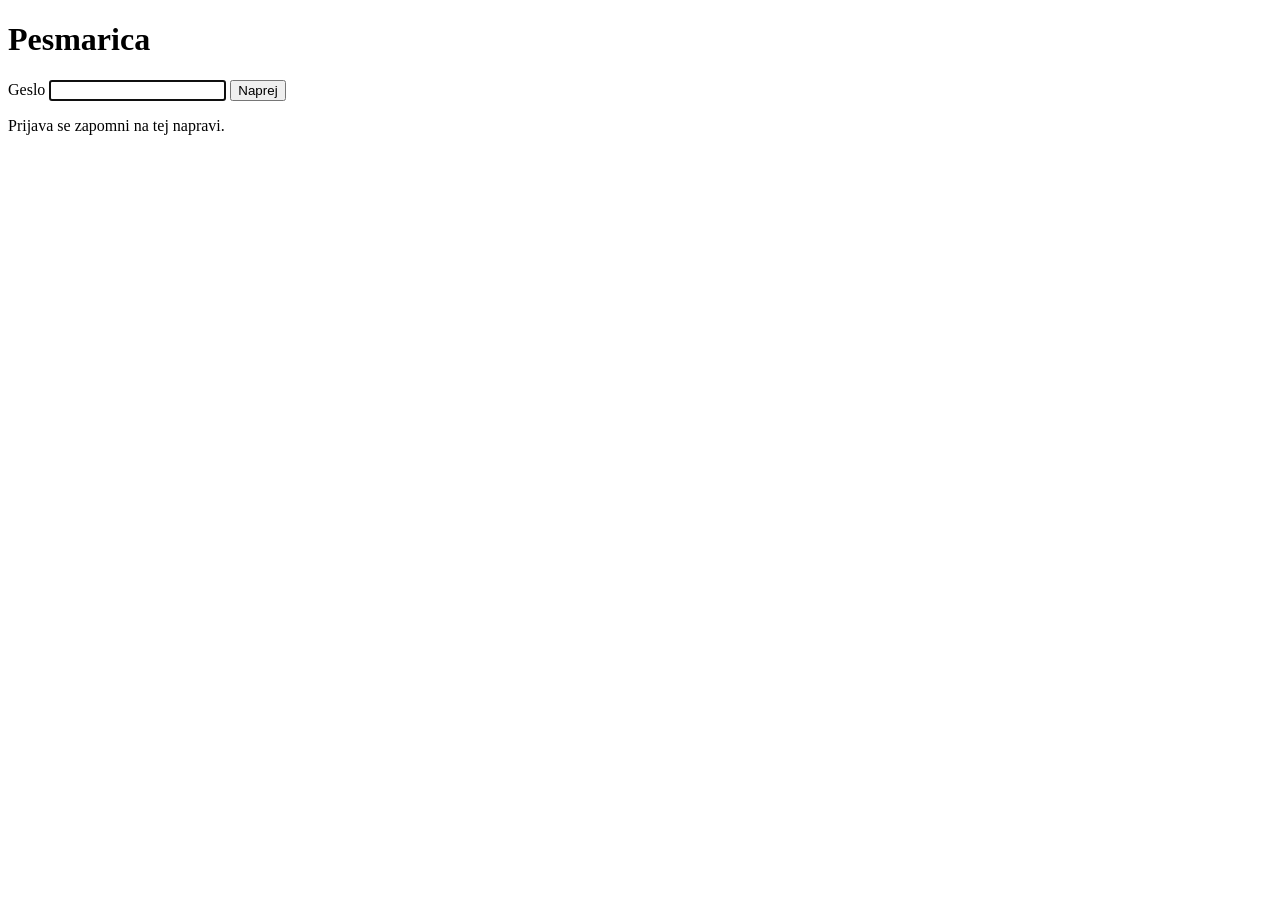
==== assets/web/login.html @ 55a88897 "Digital signage songbook on Flutter and flutter-pi One markdown file per page, driven from a keypad," ====
<!doctype html>
<html lang="sl">
<meta charset="utf-8">
<meta name="viewport" content="width=device-width, initial-scale=1">
<title>Pesmarica</title>
<link rel="icon" href="/static/favicon.svg">
<link rel="stylesheet" href="/static/app.css">
<script src="/static/login.js" defer></script>

<form id="login" autocomplete="on">
  <h1>Pesmarica</h1>
  <label for="password">Geslo</label>
  <input id="password" name="password" type="password" autocomplete="current-password" autofocus required>
  <button type="submit" class="primary">Naprej</button>
  <p id="error" class="error" hidden>Napačno geslo.</p>
  <p class="hint">Prijava se zapomni na tej napravi.</p>
</form>
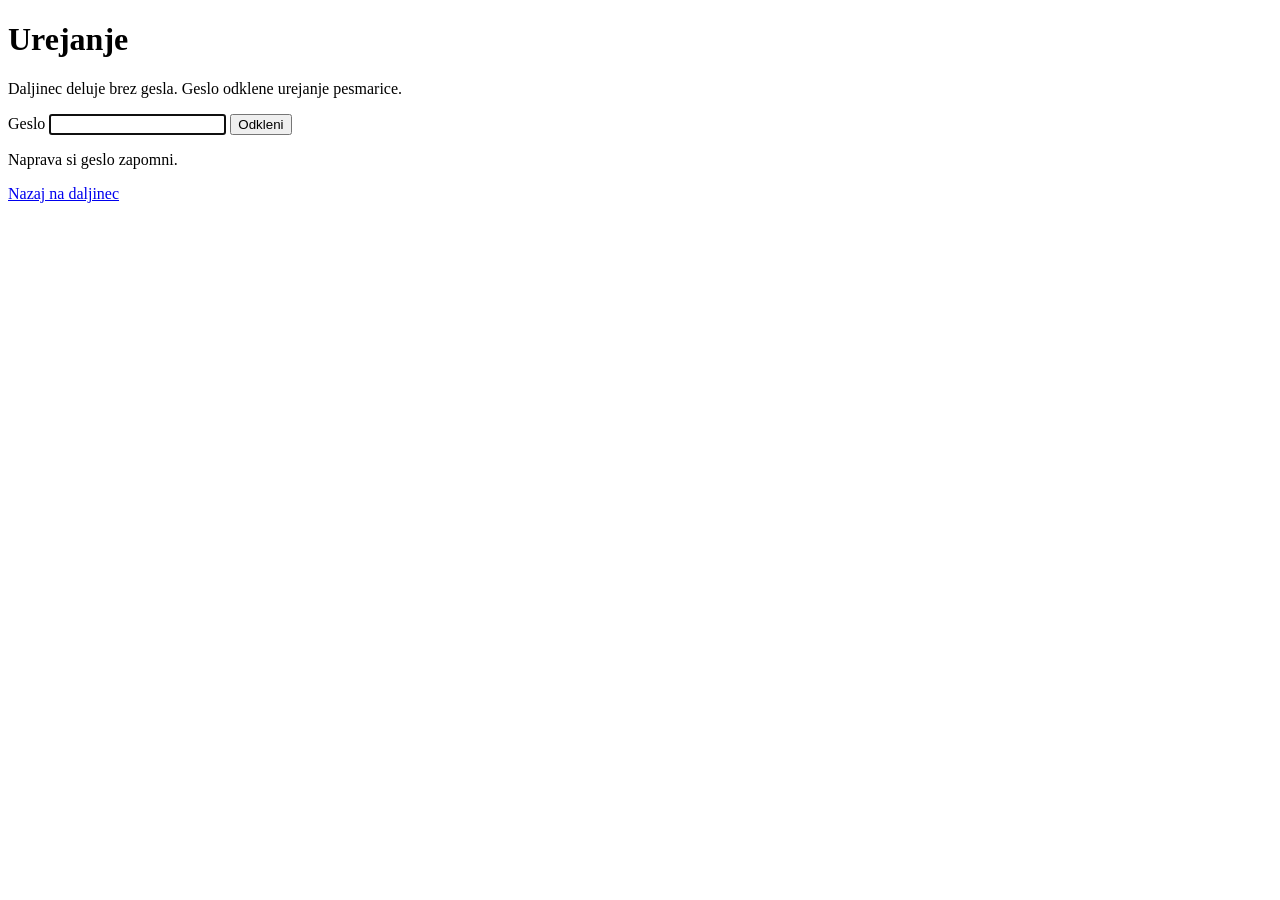
==== commit 73d02385: "Make the web interface a remote first, and the editor second The password used to guard the whole in" ====
--- a/assets/web/login.html
+++ b/assets/web/login.html
@@ -2,16 +2,28 @@
 <html lang="sl">
 <meta charset="utf-8">
 <meta name="viewport" content="width=device-width, initial-scale=1">
-<title>Pesmarica</title>
+<meta name="theme-color" content="#1e1a15">
+<title>Pesmarica — geslo</title>
 <link rel="icon" href="/static/favicon.svg">
+<script>
+  // Before the stylesheet paints, or the page flashes the wrong skin.
+  var saved = null;
+  try { saved = localStorage.getItem('pesmarica-skin'); } catch (e) { /* private mode */ }
+  document.documentElement.dataset.skin =
+    saved || (matchMedia('(prefers-color-scheme: light)').matches ? 'light' : 'dark');
+</script>
 <link rel="stylesheet" href="/static/app.css">
 <script src="/static/login.js" defer></script>
 
-<form id="login" autocomplete="on">
-  <h1>Pesmarica</h1>
-  <label for="password">Geslo</label>
-  <input id="password" name="password" type="password" autocomplete="current-password" autofocus required>
-  <button type="submit" class="primary">Naprej</button>
-  <p id="error" class="error" hidden>Napačno geslo.</p>
-  <p class="hint">Prijava se zapomni na tej napravi.</p>
+<form class="unlock" id="unlock" autocomplete="on">
+  <h1>Urejanje</h1>
+  <p>Daljinec deluje brez gesla. Geslo odklene urejanje pesmarice.</p>
+  <label class="field">
+    <span class="stencil">Geslo</span>
+    <input id="password" name="password" type="password" autocomplete="current-password" autofocus required>
+  </label>
+  <button type="submit" class="primary">Odkleni</button>
+  <p id="error" class="bad" hidden>Geslo ni pravo.</p>
+  <p>Naprava si geslo zapomni.</p>
+  <p><a class="link" href="/">Nazaj na daljinec</a></p>
 </form>
